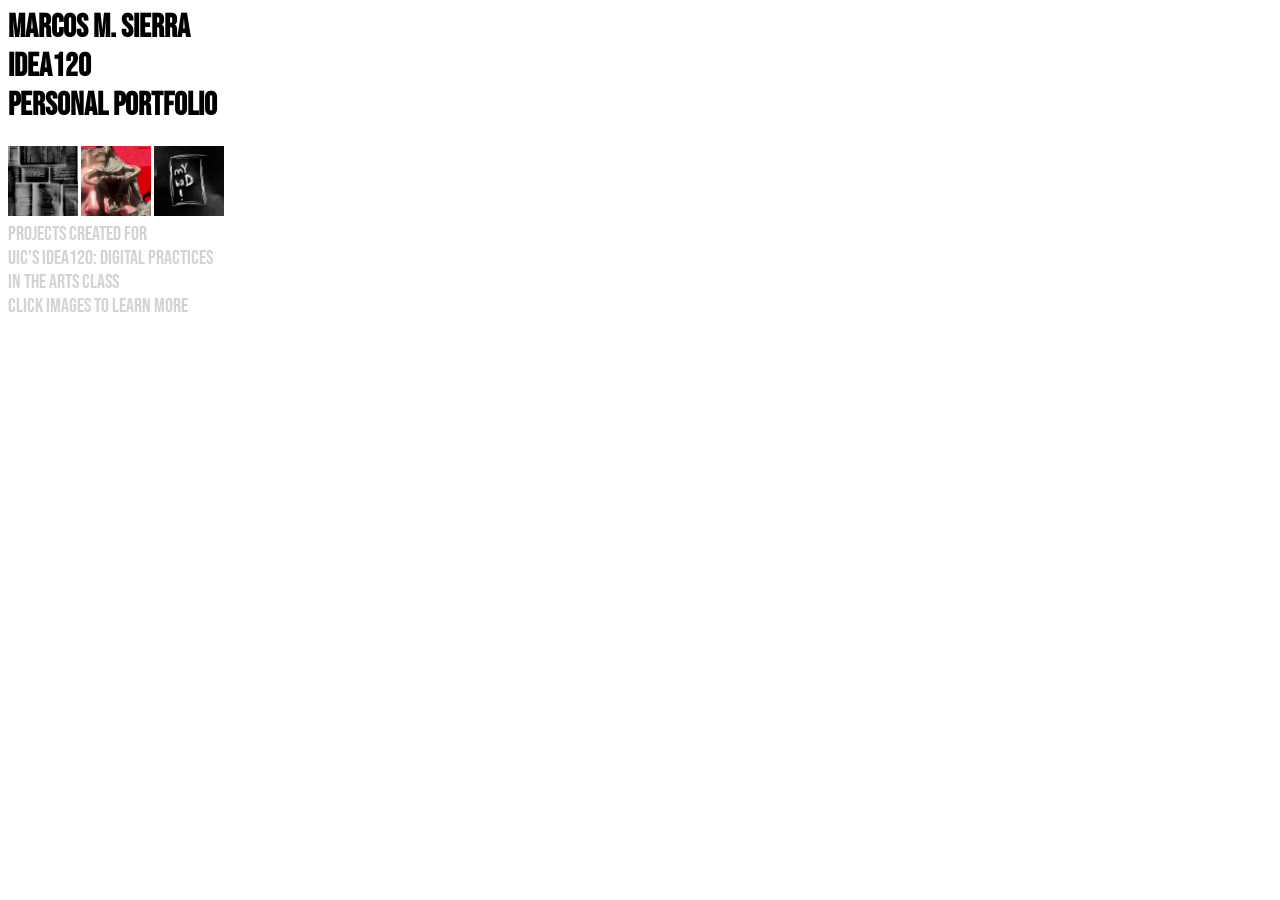
==== index.html @ 03fd0e8d "Update index.html" ====
<head>
<title>IDEA120 PORTFOLIO</title>
<link href="style.css" rel="stylesheet" />
  <link rel="preconnect" href="https://fonts.googleapis.com">
<link rel="preconnect" href="https://fonts.gstatic.com" crossorigin>
<link href="https://fonts.googleapis.com/css2?family=Bebas+Neue&family=Staatliches&display=swap" rel="stylesheet">
</head>

<body>
  <h1>MARCOS M. SIERRA<br>
    IDEA120<br>
 PERSONAL PORTFOLIO</h1>
  <p><a href="desc1.html"><img src="img/proj1.jpg" alt="FLARF POEM" style="width:70px;height:70px;"></a></a> <a href="desc2.html"><img src="img/proj2.jpg" alt="GREEN SCREEN" style="width:70px;height:70px;"></a> <a href="desc3.html"><img src="img/paper.jpg" alt="TWINE GAME" style="width:70px;height:70px;"></a></a><br>
 projects created for<br>
UIC's IDEA120: DIGITAL PRACTICES<br>
IN THE ARTS class<br>
click images to learn more</p>
</body>
---- style.css ----
body {
  background-image: url(https://github.com/WillsDissolve/PERSONAL-PORTFOLIO/blob/main/img/indexBG.jpg?raw=true);
}

.bebas-neue-regular {
  font-family: "Bebas Neue", sans-serif;
  font-weight: 400;
  font-style: normal;
}
h1 {
  color: black;
  font-family: "Bebas Neue", sans-serif;
}

p {
color: lightgray;
  font-family: "Bebas Neue", sans-serif;
  font-size: 20px;
}
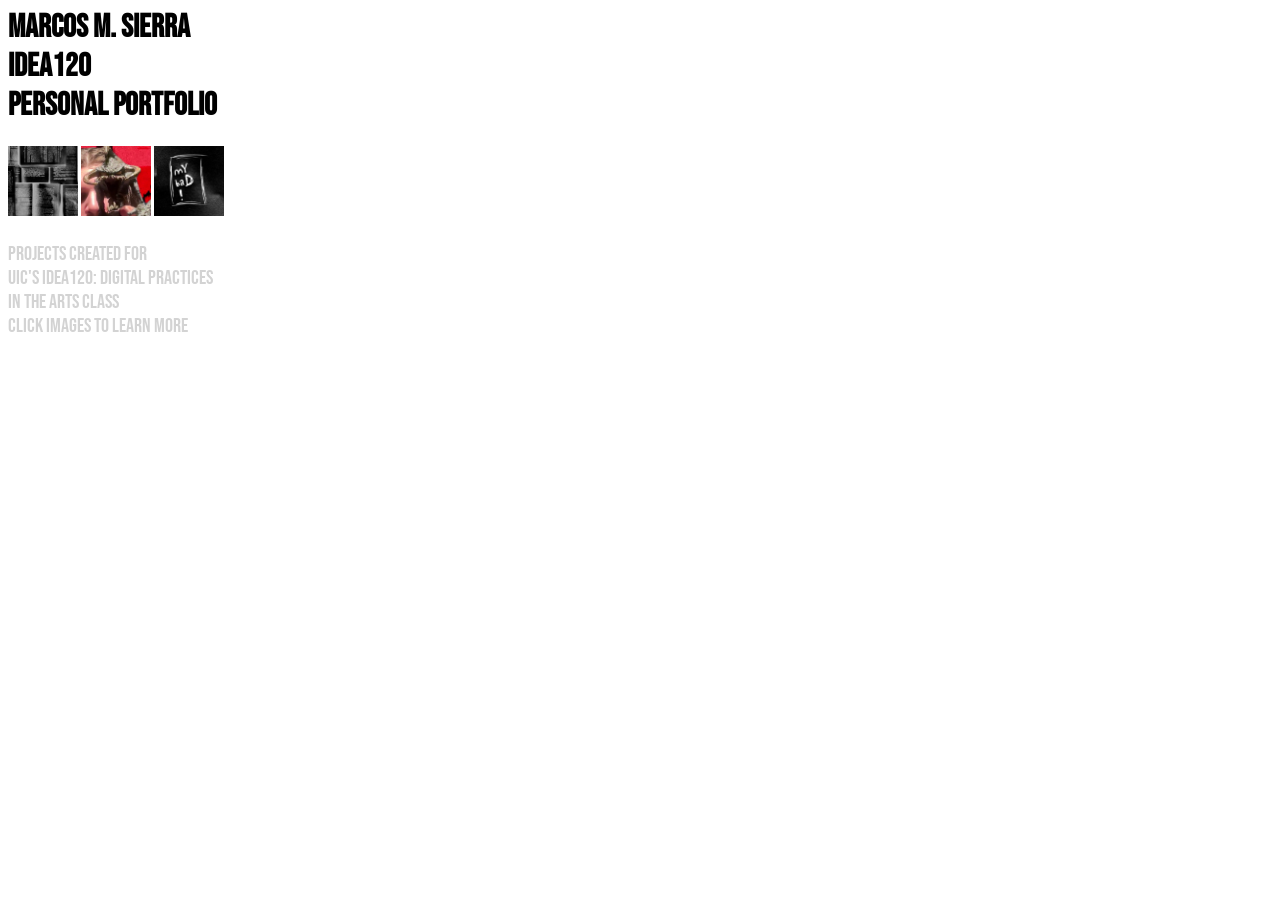
==== commit 011bfa61: "Update index.html" ====
--- a/index.html
+++ b/index.html
@@ -10,8 +10,8 @@
   <h1>MARCOS M. SIERRA<br>
     IDEA120<br>
  PERSONAL PORTFOLIO</h1>
-  <p><a href="desc1.html"><img src="img/proj1.jpg" alt="FLARF POEM" style="width:70px;height:70px;"></a></a> <a href="desc2.html"><img src="img/proj2.jpg" alt="GREEN SCREEN" style="width:70px;height:70px;"></a> <a href="desc3.html"><img src="img/paper.jpg" alt="TWINE GAME" style="width:70px;height:70px;"></a></a><br>
- projects created for<br>
+  <p><a href="desc1.html"><img src="img/proj1.jpg" alt="FLARF POEM" style="width:70px;height:70px;"></a></a> <a href="desc2.html"><img src="img/proj2.jpg" alt="GREEN SCREEN" style="width:70px;height:70px;"></a> <a href="desc3.html"><img src="img/paper.jpg" alt="TWINE GAME" style="width:70px;height:70px;"></a></a></p>
+<p>projects created for<br>
 UIC's IDEA120: DIGITAL PRACTICES<br>
 IN THE ARTS class<br>
 click images to learn more</p>
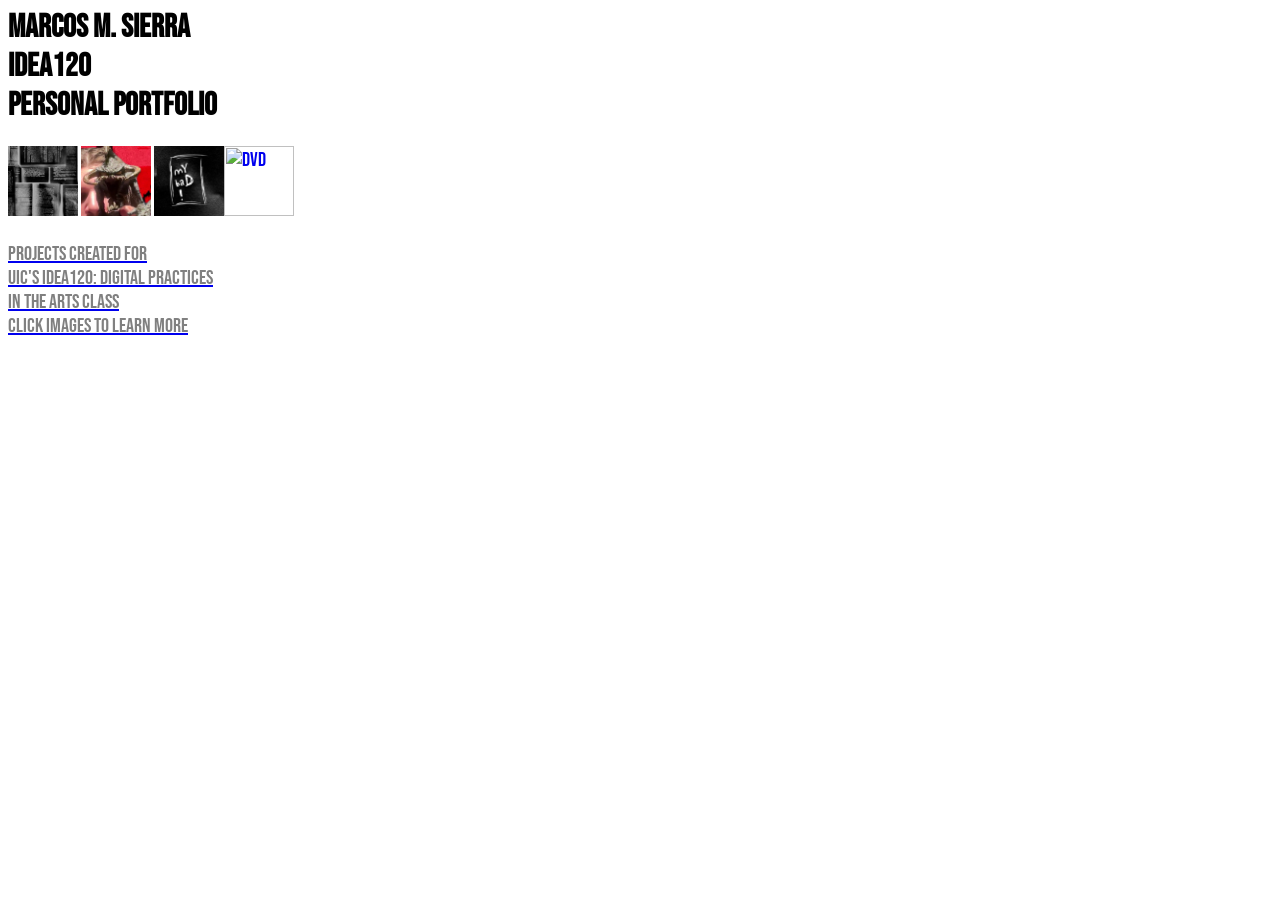
==== commit 22b8d4bf: "Update index.html" ====
--- a/index.html
+++ b/index.html
@@ -10,7 +10,7 @@
   <h1>MARCOS M. SIERRA<br>
     IDEA120<br>
  PERSONAL PORTFOLIO</h1>
-  <p><a href="desc1.html"><img src="img/proj1.jpg" alt="FLARF POEM" style="width:70px;height:70px;"></a></a> <a href="desc2.html"><img src="img/proj2.jpg" alt="GREEN SCREEN" style="width:70px;height:70px;"></a> <a href="desc3.html"><img src="img/paper.jpg" alt="TWINE GAME" style="width:70px;height:70px;"></a></a></p>
+  <p><a href="desc1.html"><img src="img/proj1.jpg" alt="FLARF POEM" style="width:70px;height:70px;"></a></a> <a href="desc2.html"><img src="img/proj2.jpg" alt="GREEN SCREEN" style="width:70px;height:70px;"></a> <a href="desc3.html"><img src="img/paper.jpg" alt="TWINE GAME" style="width:70px;height:70px;"></a></a><a href="desc4.html"><img src="img/shamelessplug.jpg" alt="DVD" style="width:70px;height:70px;"></p>
 <p>projects created for<br>
 UIC's IDEA120: DIGITAL PRACTICES<br>
 IN THE ARTS class<br>
--- a/style.css
+++ b/style.css
@@ -1,5 +1,6 @@
 body {
-  background-image: url(https://github.com/WillsDissolve/PERSONAL-PORTFOLIO/blob/main/img/indexBG.jpg?raw=true);
+  background-image: url(https://github.com/WillsDissolve/PERSONAL-PORTFOLIO/blob/main/img/indexBGstretch.jpg?raw=true);
+  background-size: 1600px 800px;
 }
 
 .bebas-neue-regular {
@@ -13,7 +14,7 @@
 }
 
 p {
-color: lightgray;
+color: gray;
   font-family: "Bebas Neue", sans-serif;
   font-size: 20px;
 }
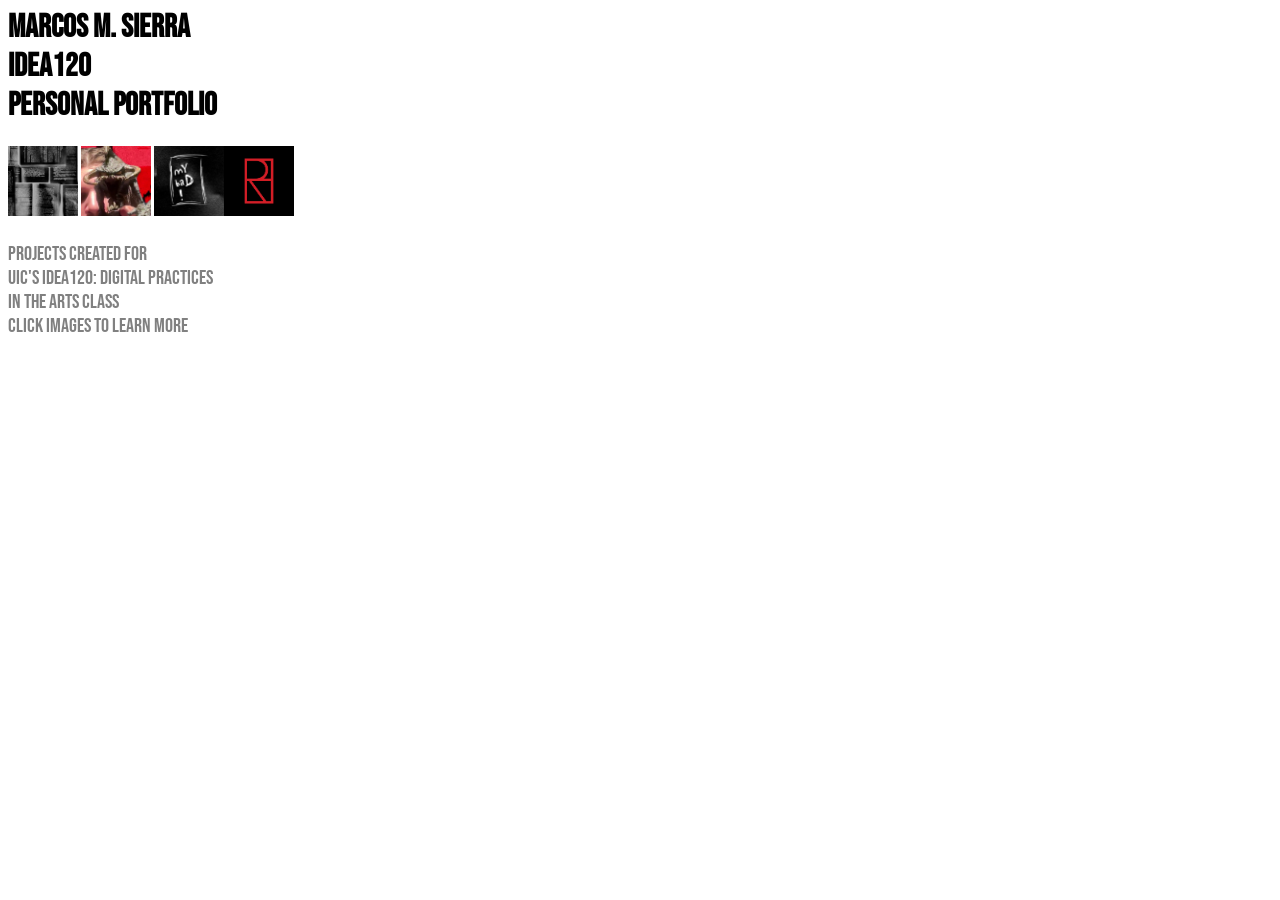
==== commit c60ce8b7: "Update index.html" ====
--- a/index.html
+++ b/index.html
@@ -10,7 +10,7 @@
   <h1>MARCOS M. SIERRA<br>
     IDEA120<br>
  PERSONAL PORTFOLIO</h1>
-  <p><a href="desc1.html"><img src="img/proj1.jpg" alt="FLARF POEM" style="width:70px;height:70px;"></a></a> <a href="desc2.html"><img src="img/proj2.jpg" alt="GREEN SCREEN" style="width:70px;height:70px;"></a> <a href="desc3.html"><img src="img/paper.jpg" alt="TWINE GAME" style="width:70px;height:70px;"></a></a><a href="desc4.html"><img src="img/shamelessplug.jpg" alt="DVD" style="width:70px;height:70px;"></p>
+  <p><a href="desc1.html"><img src="img/proj1.jpg" alt="FLARF POEM" style="width:70px;height:70px;"></a></a> <a href="desc2.html"><img src="img/proj2.jpg" alt="GREEN SCREEN" style="width:70px;height:70px;"></a> <a href="desc3.html"><img src="img/paper.jpg" alt="TWINE GAME" style="width:70px;height:70px;"></a></a><a href="desc4.html"><img src="img/shamelessplug.jpg" alt="DVD" style="width:70px;height:70px;"></a></p>
 <p>projects created for<br>
 UIC's IDEA120: DIGITAL PRACTICES<br>
 IN THE ARTS class<br>
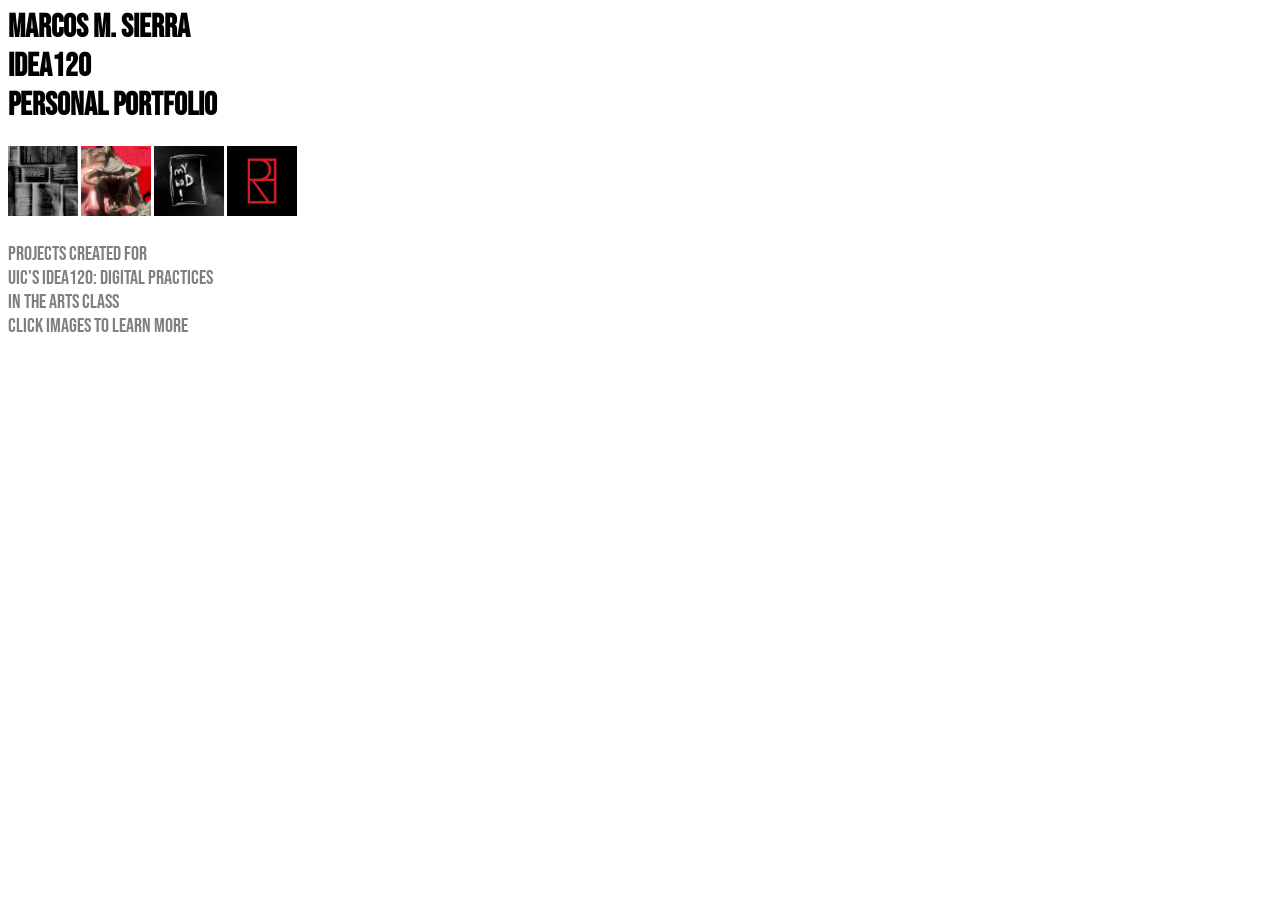
==== commit f77f4c12: "Update index.html" ====
--- a/index.html
+++ b/index.html
@@ -10,7 +10,7 @@
   <h1>MARCOS M. SIERRA<br>
     IDEA120<br>
  PERSONAL PORTFOLIO</h1>
-  <p><a href="desc1.html"><img src="img/proj1.jpg" alt="FLARF POEM" style="width:70px;height:70px;"></a></a> <a href="desc2.html"><img src="img/proj2.jpg" alt="GREEN SCREEN" style="width:70px;height:70px;"></a> <a href="desc3.html"><img src="img/paper.jpg" alt="TWINE GAME" style="width:70px;height:70px;"></a></a><a href="desc4.html"><img src="img/shamelessplug.jpg" alt="DVD" style="width:70px;height:70px;"></a></p>
+  <p><a href="desc1.html"><img src="img/proj1.jpg" alt="FLARF POEM" style="width:70px;height:70px;"></a></a> <a href="desc2.html"><img src="img/proj2.jpg" alt="GREEN SCREEN" style="width:70px;height:70px;"></a> <a href="desc3.html"><img src="img/paper.jpg" alt="TWINE GAME" style="width:70px;height:70px;"></a></a> <a href="desc4.html"><img src="img/shamelessplug.jpg" alt="DVD" style="width:70px;height:70px;"></a></p>
 <p>projects created for<br>
 UIC's IDEA120: DIGITAL PRACTICES<br>
 IN THE ARTS class<br>
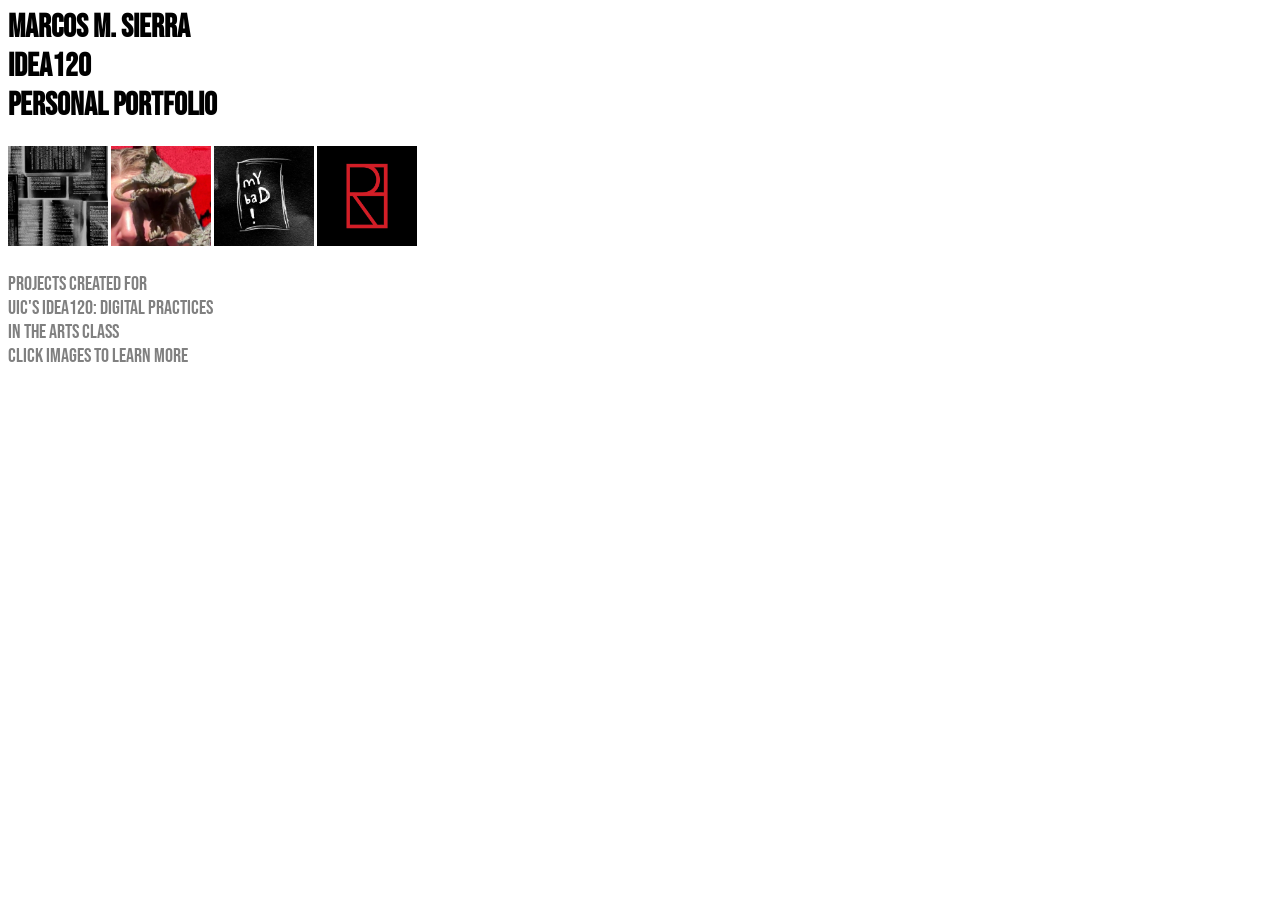
==== commit d277a9c8: "Update index.html" ====
--- a/index.html
+++ b/index.html
@@ -10,7 +10,7 @@
   <h1>MARCOS M. SIERRA<br>
     IDEA120<br>
  PERSONAL PORTFOLIO</h1>
-  <p><a href="desc1.html"><img src="img/proj1.jpg" alt="FLARF POEM" style="width:70px;height:70px;"></a></a> <a href="desc2.html"><img src="img/proj2.jpg" alt="GREEN SCREEN" style="width:70px;height:70px;"></a> <a href="desc3.html"><img src="img/paper.jpg" alt="TWINE GAME" style="width:70px;height:70px;"></a></a> <a href="desc4.html"><img src="img/shamelessplug.jpg" alt="DVD" style="width:70px;height:70px;"></a></p>
+  <p><a href="desc1.html"><img src="img/proj1.jpg" alt="FLARF POEM" style="width:100px;height:100px;"></a></a> <a href="desc2.html"><img src="img/proj2.jpg" alt="GREEN SCREEN" style="width:100px;height:100px;"></a> <a href="desc3.html"><img src="img/paper.jpg" alt="TWINE GAME" style="width:100px;height:100px;"></a></a> <a href="desc4.html"><img src="img/shamelessplug.jpg" alt="DVD" style="width:100px;height:100px;"></a></p>
 <p>projects created for<br>
 UIC's IDEA120: DIGITAL PRACTICES<br>
 IN THE ARTS class<br>
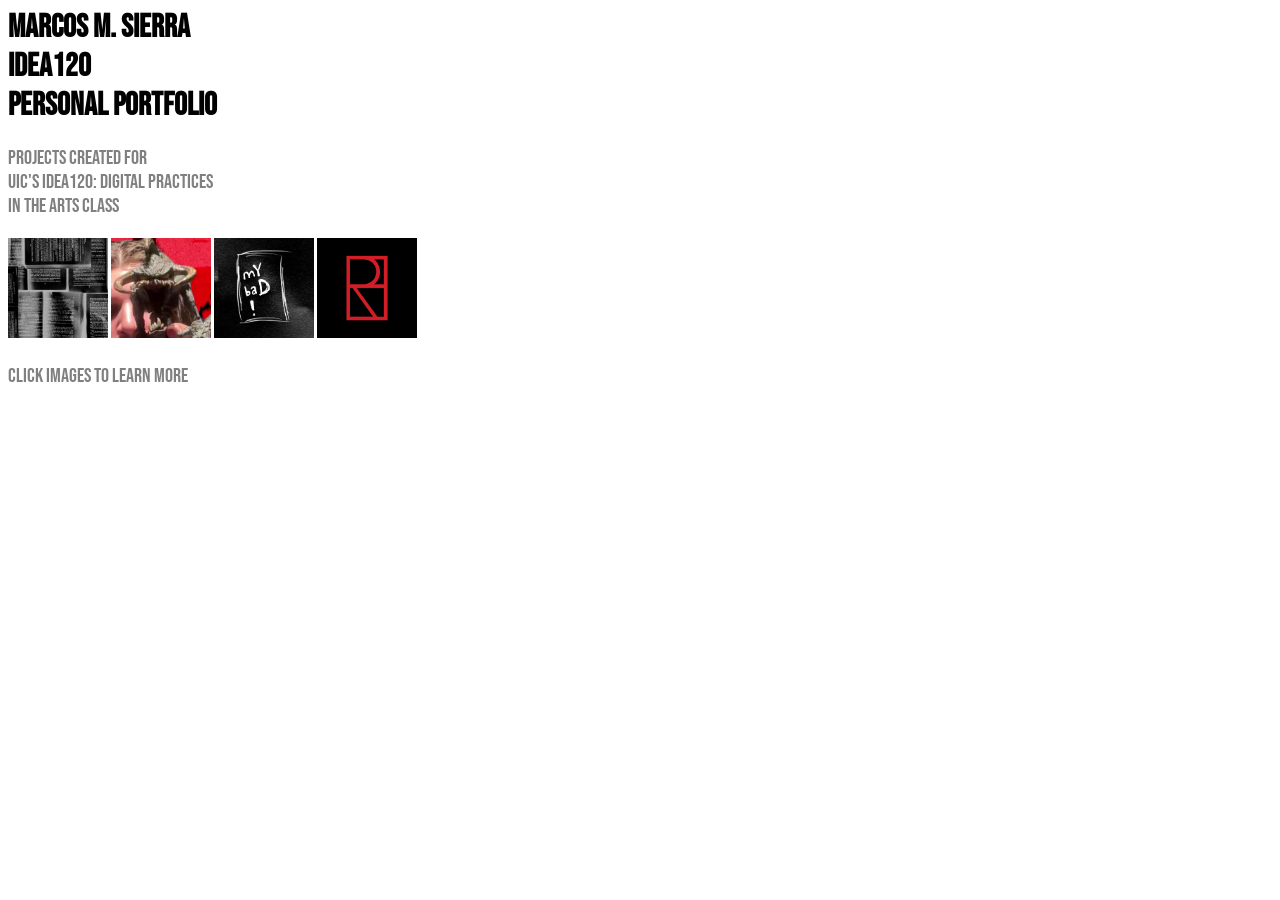
==== commit 71a4b6e1: "Update index.html" ====
--- a/index.html
+++ b/index.html
@@ -10,9 +10,9 @@
   <h1>MARCOS M. SIERRA<br>
     IDEA120<br>
  PERSONAL PORTFOLIO</h1>
+  <p>projects created for<br>
+UIC's IDEA120: DIGITAL PRACTICES<br>
+IN THE ARTS class</p>
   <p><a href="desc1.html"><img src="img/proj1.jpg" alt="FLARF POEM" style="width:100px;height:100px;"></a></a> <a href="desc2.html"><img src="img/proj2.jpg" alt="GREEN SCREEN" style="width:100px;height:100px;"></a> <a href="desc3.html"><img src="img/paper.jpg" alt="TWINE GAME" style="width:100px;height:100px;"></a></a> <a href="desc4.html"><img src="img/shamelessplug.jpg" alt="DVD" style="width:100px;height:100px;"></a></p>
-<p>projects created for<br>
-UIC's IDEA120: DIGITAL PRACTICES<br>
-IN THE ARTS class<br>
-click images to learn more</p>
+<p>click images to learn more</p>
 </body>
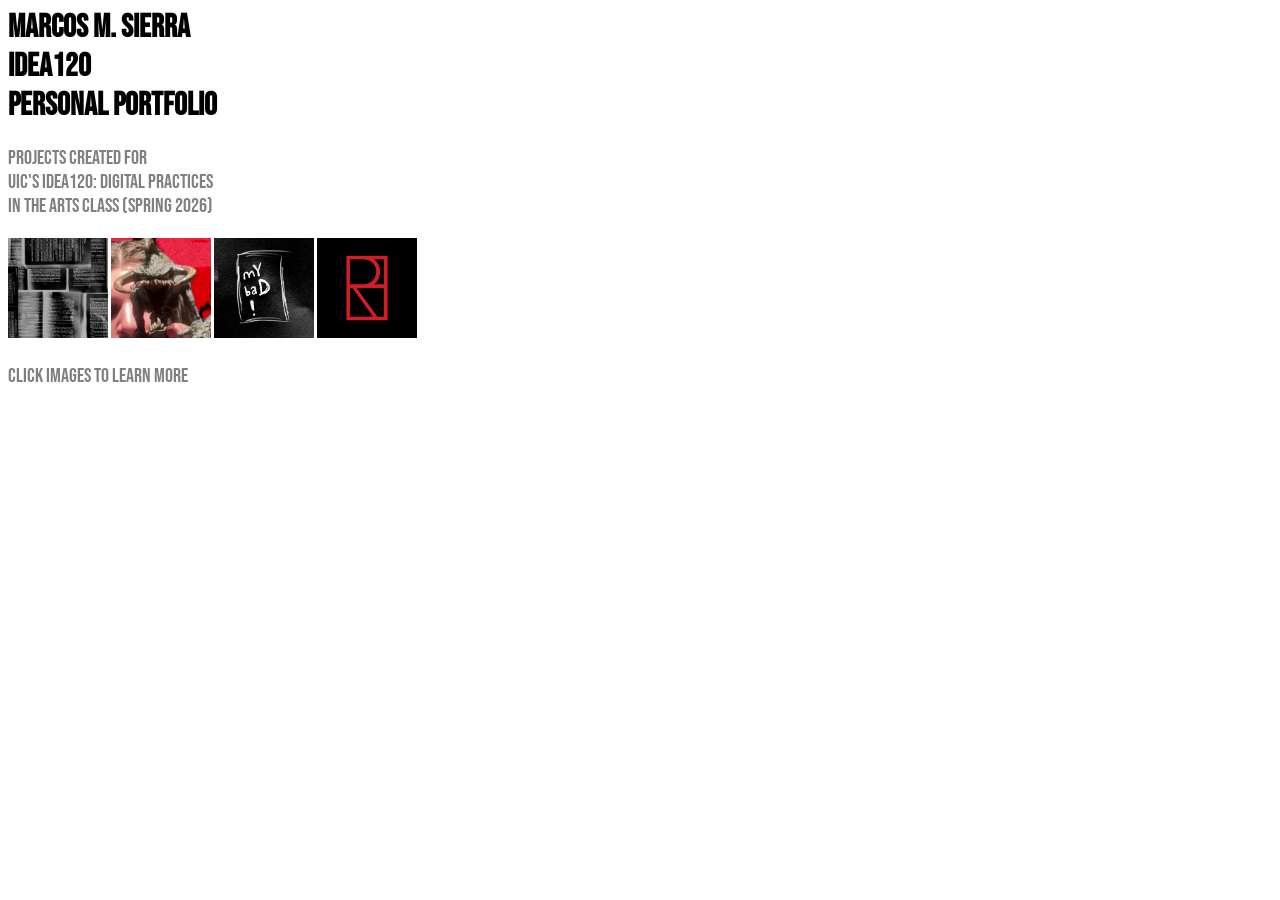
==== commit 875b1d92: "Update index.html" ====
--- a/index.html
+++ b/index.html
@@ -12,7 +12,7 @@
  PERSONAL PORTFOLIO</h1>
   <p>projects created for<br>
 UIC's IDEA120: DIGITAL PRACTICES<br>
-IN THE ARTS class</p>
+IN THE ARTS class (spring 2026)</p>
   <p><a href="desc1.html"><img src="img/proj1.jpg" alt="FLARF POEM" style="width:100px;height:100px;"></a></a> <a href="desc2.html"><img src="img/proj2.jpg" alt="GREEN SCREEN" style="width:100px;height:100px;"></a> <a href="desc3.html"><img src="img/paper.jpg" alt="TWINE GAME" style="width:100px;height:100px;"></a></a> <a href="desc4.html"><img src="img/shamelessplug.jpg" alt="DVD" style="width:100px;height:100px;"></a></p>
 <p>click images to learn more</p>
 </body>
